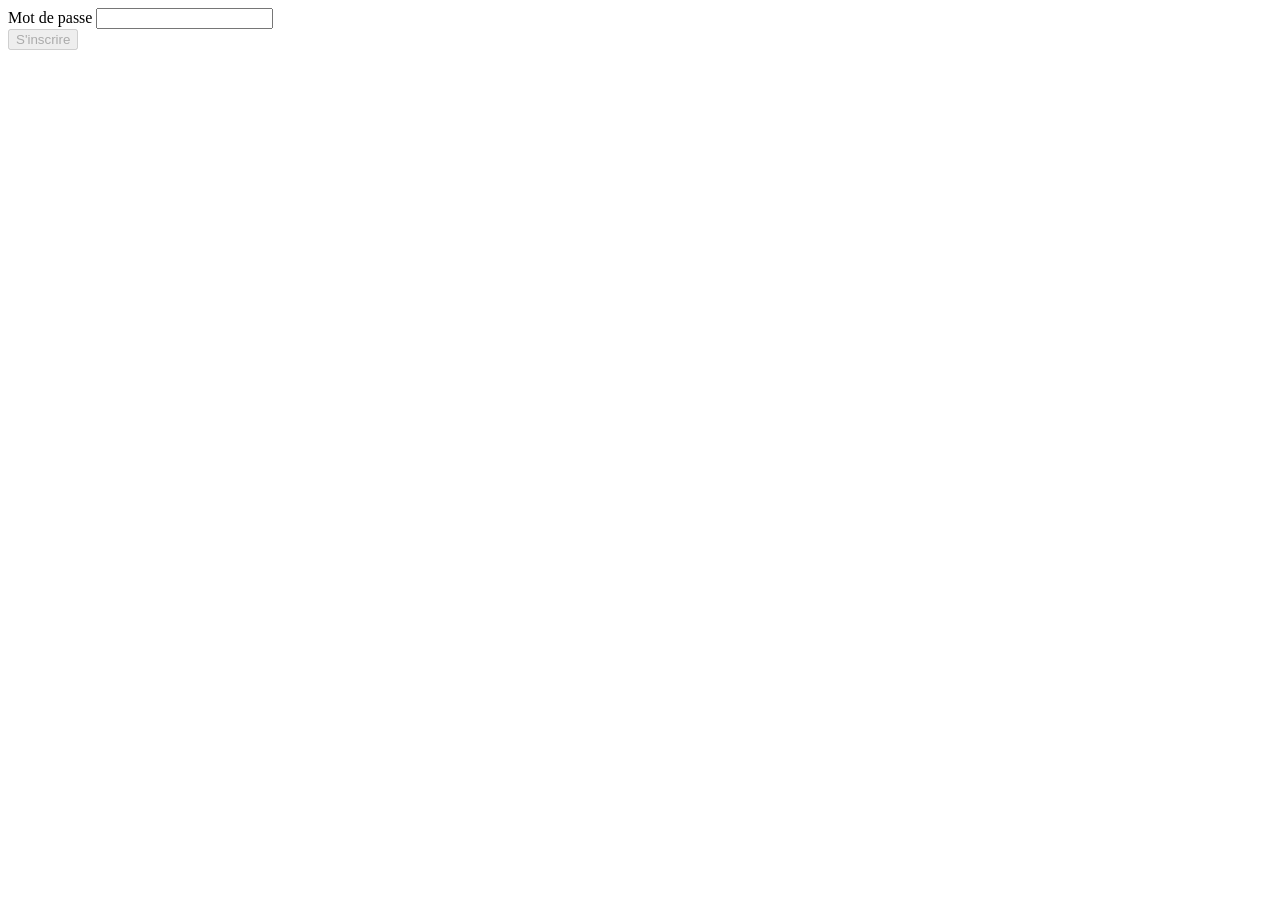
==== formulaire.html @ e4d458c2 "Ajout d'une page formulaire" ====
<!DOCTYPE html>
<html lang="fr">
<head>
    <meta charset="UTF-8">
    <meta name="viewport" content="width=device-width, initial-scale=1.0">
    <title>Formulaire</title>
</head>
<body>
    <form id="monFormulaire">
        <div class="form-group">
            <label for="password">Mot de passe</label>
            <input type="password" id="password" required>
        </div>

        <button type="submit" id="submitBtn" disabled>S'inscrire</button>
    </form>

    <script>
        function validerMotDePasse(motDePasse) {
            // au moins 8 caractères, au moins une lettre et au moins un chiffre
            const regex = /^(?=.*[A-Za-z])(?=.*\d).{8,}$/;
            return regex.test(motDePasse);
        }

        const inputPassword = document.getElementById('password');

        inputPassword.addEventListener('input', (e) => {
            const estValide = validerMotDePasse(e.target.value);
        });
    </script>
</body>
</html>
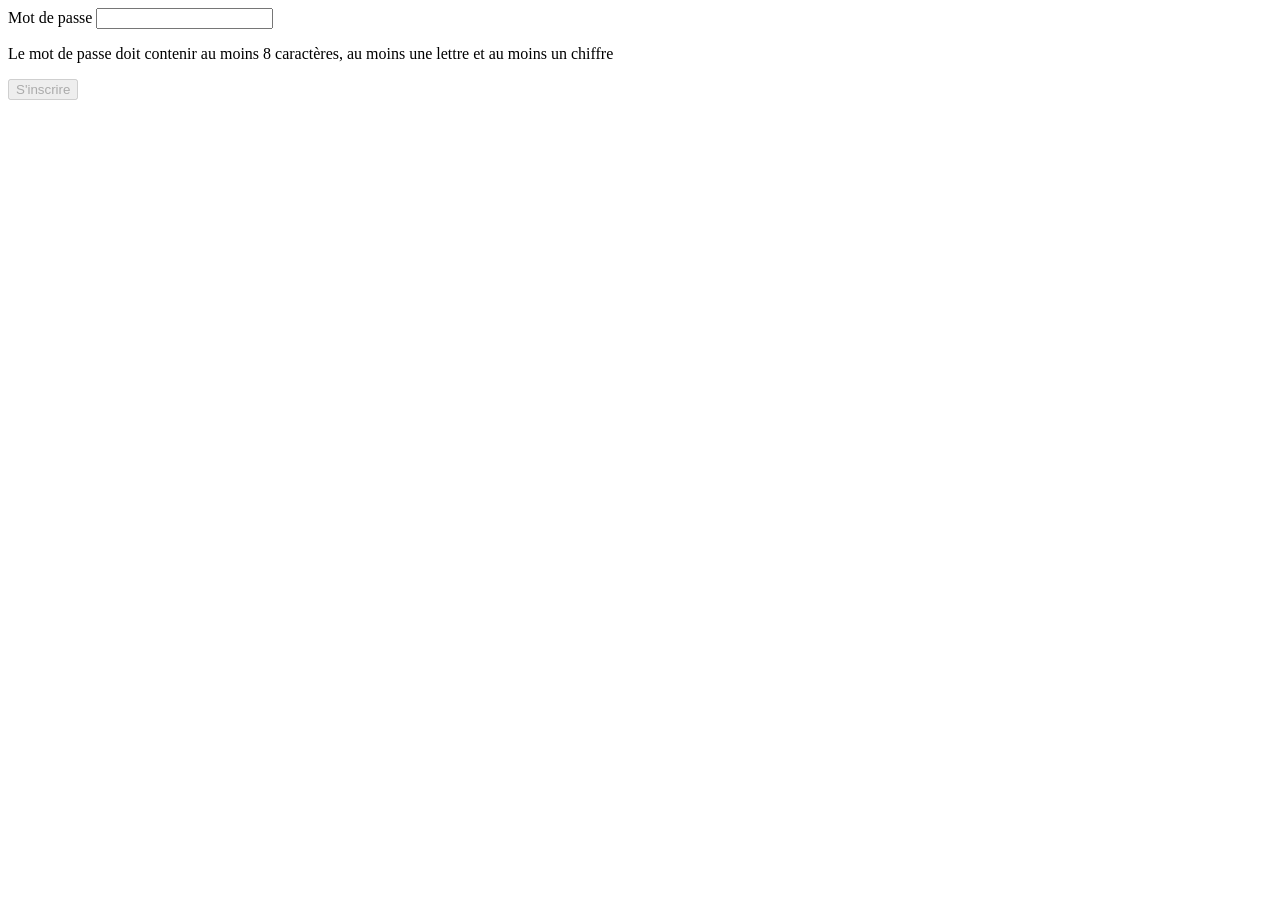
==== commit c12bd719: "fix: add level password strenght accepted" ====
--- a/formulaire.html
+++ b/formulaire.html
@@ -1,15 +1,18 @@
 <!DOCTYPE html>
 <html lang="fr">
+
 <head>
     <meta charset="UTF-8">
     <meta name="viewport" content="width=device-width, initial-scale=1.0">
     <title>Formulaire</title>
 </head>
+
 <body>
     <form id="monFormulaire">
         <div class="form-group">
             <label for="password">Mot de passe</label>
             <input type="password" id="password" required>
+            <p>Le mot de passe doit contenir au moins 8 caractères, au moins une lettre et au moins un chiffre</p>
         </div>
 
         <button type="submit" id="submitBtn" disabled>S'inscrire</button>
@@ -18,15 +21,23 @@
     <script>
         function validerMotDePasse(motDePasse) {
             // au moins 8 caractères, au moins une lettre et au moins un chiffre
-            const regex = /^(?=.*[A-Za-z])(?=.*\d).{8,}$/;
+            const regex = /^(?=.*[A-Za-z])(?=.*\d)(?=.*[!@#%]).{8,}$/;
             return regex.test(motDePasse);
         }
 
         const inputPassword = document.getElementById('password');
+        const passwordStrengthFeedback = document.getElementById('password-strength-feedback');
 
         inputPassword.addEventListener('input', (e) => {
             const estValide = validerMotDePasse(e.target.value);
+
+            if (estValide) {
+                passwordStrengthFeedback.textContent = 'Le mot de passe est valide'
+            } else {
+                passwordStrengthFeedback.textContent = 'Le mot de passe doit contenir au moins un chiffre, une lettre et faire 8 caractères'
+            }
         });
     </script>
 </body>
+
 </html>
